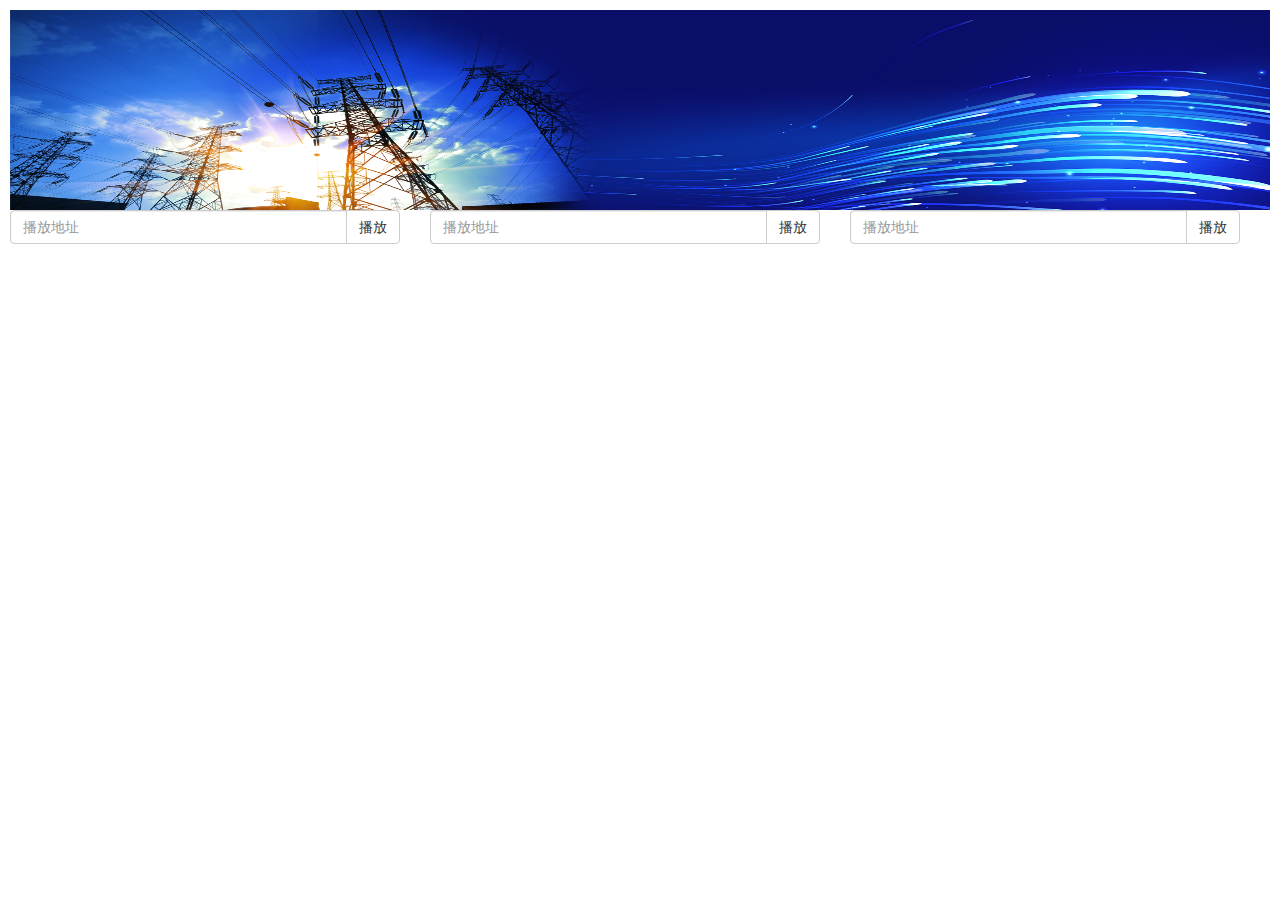
==== src/main/resources/static/views/index.html @ efd596c0 "删错" ====
<!DOCTYPE html>
<html lang="en">
<head>
    <meta charset="UTF-8">
    <title>实时监控</title>
</head>
<link rel="stylesheet" href="../viewcss/index.css"/>
<link rel="stylesheet" href="../css/bootstrap.css">
<!-- If you'd like to support IE8 -->
<script src="../scripts/jquery.js"></script>
<script src="../scripts/bootstrap.js"></script>
<script src="../js/ezuikit.js"></script>

<body>
<div class="videoContent">
    <div class="head"></div>
    <div>
        <div class="videoSingle row">
            <div class="video col-md-4 col-lg-4">
                <div class="input-group">
                    <input type="text" id="url1" class="form-control" placeholder="播放地址">
                    <span class="input-group-btn">
                         <button class="btn btn-default" type="button" onclick="playVideo(1)">播放</button>
                     </span>
                </div><!-- /input-group -->
                <div style="height: 100%;width: 100%;position: relative;">
                    <div id="playercontainer1"></div>
                    <canvas id="myCanvas" style="position: absolute;height: 100%;top: 0;width: 100%"></canvas>
                </div>
            </div>
            <div class="video col-md-4 col-lg-4">
                <div class="input-group">
                    <input type="text" id="url2" class="form-control" placeholder="播放地址">
                    <span class="input-group-btn">
                         <button class="btn btn-default" type="button" onclick="playVideo(2)">播放</button>
                         </span>
                </div><!-- /input-group -->
                <div style="height: 100%;width: 100%;">
                    <div id="playercontainer2"></div>
                </div>
            </div>
            <div class="video col-md-4 col-lg-4">
                <div class="input-group">
                    <input type="text" id="url3" class="form-control" placeholder="播放地址">
                    <span class="input-group-btn">
                         <button class="btn btn-default" type="button" onclick="playVideo(3)">播放</button>
                     </span>
                </div><!-- /input-group -->
                <div style="height: 100%;width: 100%;">
                    <div id="playercontainer3"></div>
                </div>
            </div>
        </div>
        <div class="videoTogether"></div>
    </div>
</div>
</body>
</html>
<script>
    var canvas;
    var cxt;

    function handleError(e) {
        console.log('捕获到错误', e);
    }

    function handleSuccess() {
        console.log("播放成功回调函数，此处可执行播放成功后续动作");
    }

    function getToken() {
        var token = '';
        $.ajax({
            url: "https://open.ys7.com/api/lapp/token/get",
            type: 'POST',
            async: false,
            data: {
                appKey: '04dd4edbcc944faea177776aad714b72',
                appSecret: 'dbc1b753f17d66986b776c7bb9a41622'
            },
            success: function (data) {
                console.log(data);
                if (data.code == '200') {
                    token = data.data.accessToken
                } else if (data.code == "111001") {
                    return false;
                } else {

                }
            },
            error: function (err) {

            }
        })
        //return 'ra.4iqnlesz1uy22y8612w2kk8l2zwf0v34-5tpezsnoux-14mjpj7-fiihjxsow';
        return token;
    }

    function playVideo(num) {
        var url = $('#url' + num).val().trim();
        var token = getToken();
        var container = document.getElementById("playercontainer1");
        var containerWidth = container.offsetWidth;
        var containerHeight = container.offsetWidth * 4 / 6;
        var decoder = new EZUIKit.EZUIPlayer({
            id: 'playercontainer' + num,
            autoplay: true,
            url: url,
            accessToken: token,
            decoderPath: '',
            width: containerWidth,
            height: containerHeight,
            handleError: handleError,
            handleSuccess: handleSuccess,
        });
        decoder.play({
            handleError: handleError
        });
        initCanvas();
    }

    var websocket;
    // 首先判断是否 支持 WebSocket
    if ('WebSocket' in window) {
        websocket = new WebSocket("ws://127.0.0.1:8000/server");
    } else if ('MozWebSocket' in window) {
        websocket = new MozWebSocket("ws://127.0.0.1:8000/server");
    } else {
        websocket = new SockJS("ws://127.0.0.1:8000/server");
    }

    websocket.onopen = function (evnt) {
        console.log('ws clint:open websocket');
        //发送消息 
        var obj = {"msgContent": "dran", "sex": "man"};
        var jstring = JSON.stringify(obj);
        console.log('ws clint:send msg:' + jstring)
        websocket.send(jstring);
    };

    websocket.onmessage = function (evnt) {
        if (evnt.data == "成功建立socket连接") {

        }
        console.log('数据已接收:' + evnt.data.detect);
        var data = $.parseJSON(event.data);
        if (data.detect != null && data.detect.length > 0) {
            drawArea(data);
        }
    };

    websocket.onerror = function (evnt) {
        console.log('ws client:error ' + evnt);
    };

    websocket.onclose = function (evnt) {
        console.log('ws clent:close ')
    }

    function initCanvas() {
        canvas = document.getElementById("myCanvas");
        cxt = canvas.getContext("2d");
    }

    function drawArea(data) {
        var canvas = document.getElementById("myCanvas");
        var canvasWidth = canvas.offsetWidth;
        var canvasHeight = canvas.offsetWidth * 4 / 6;
        canvas.height = 0;
        canvas.width = 0
        canvas.height =canvasHeight;
        canvas.width = canvasWidth;
        cxt.clearRect(0, 0, canvasWidth, canvasHeight);
        cxt.strokeStyle = "#FF0000";
        //根据比例来
        var container = document.getElementById("playercontainer1");
        var width = container.offsetWidth;
        var height = container.offsetWidth * 4 / 6;
        for (var i = 0; i < data.detect.length; i++) {
            cxt.moveTo(data.detect[i].polygon.position[0] / 100 * width, data.detect[i].polygon.position[1] / 100 * height);
            for (var j = 0; j < data.detect[i].polygon.count; j++) {
                cxt.lineTo(data.detect[i].polygon.position[j*2] / 100 * width, data.detect[i].polygon.position[j*2+1] / 100 * height);
            }
            cxt.lineTo(data.detect[i].polygon.position[0] / 100 * width, data.detect[i].polygon.position[1] / 100 * height);
        }
        cxt.stroke();
    }
    
    function clearCanvas() {

    }
    
</script>
---- src/main/resources/static/viewcss/index.css ----
html,body{
    height:100%;
    margin: 0;
}
.head{
    height: 200px;
    width: 100%;
    background: url("../images/head.png");
    background-size: 100% 100%;
}
.videoContent {
    height: 100%;
    width: 100%;
    padding: 10px;
    box-sizing: border-box;
}
.left{
    width: 70%;
    height: 100%;
    float: left;
}
.right{
    width: 30%;
    height: 100%;
    float: left;
}
.videoSingle{
    width: 100%;
    height: 50%;
    box-sizing: border-box;
}
.right_up {
    height: 50%;
    width: 100%;
}
.right_header {
    width: 100%;
    height: 40px;
    border: 1px solid black;
    box-sizing: border-box;
    background-color: #D3D3D3;
    line-height: 40px;
    font-weight: bold;
    padding-left: 10px;
}
.right_down {
    height: 50%;
    width: 100%;
    box-sizing: border-box;
}
.right_img {
    height: calc(100% - 40px);
    box-sizing: border-box;
    border-left: 2px solid black;
    border-right: 2px solid black;
}
.right_table{
    height: calc(100% - 40px);
    box-sizing: border-box;
    border-left: 2px solid black;
    border-right: 2px solid black;
    border-bottom: 2px solid black;
}
.videoTogether{
    width: 100%;
    height: 50%;
    box-sizing: border-box;
}
.video {
    height: 100%;
}
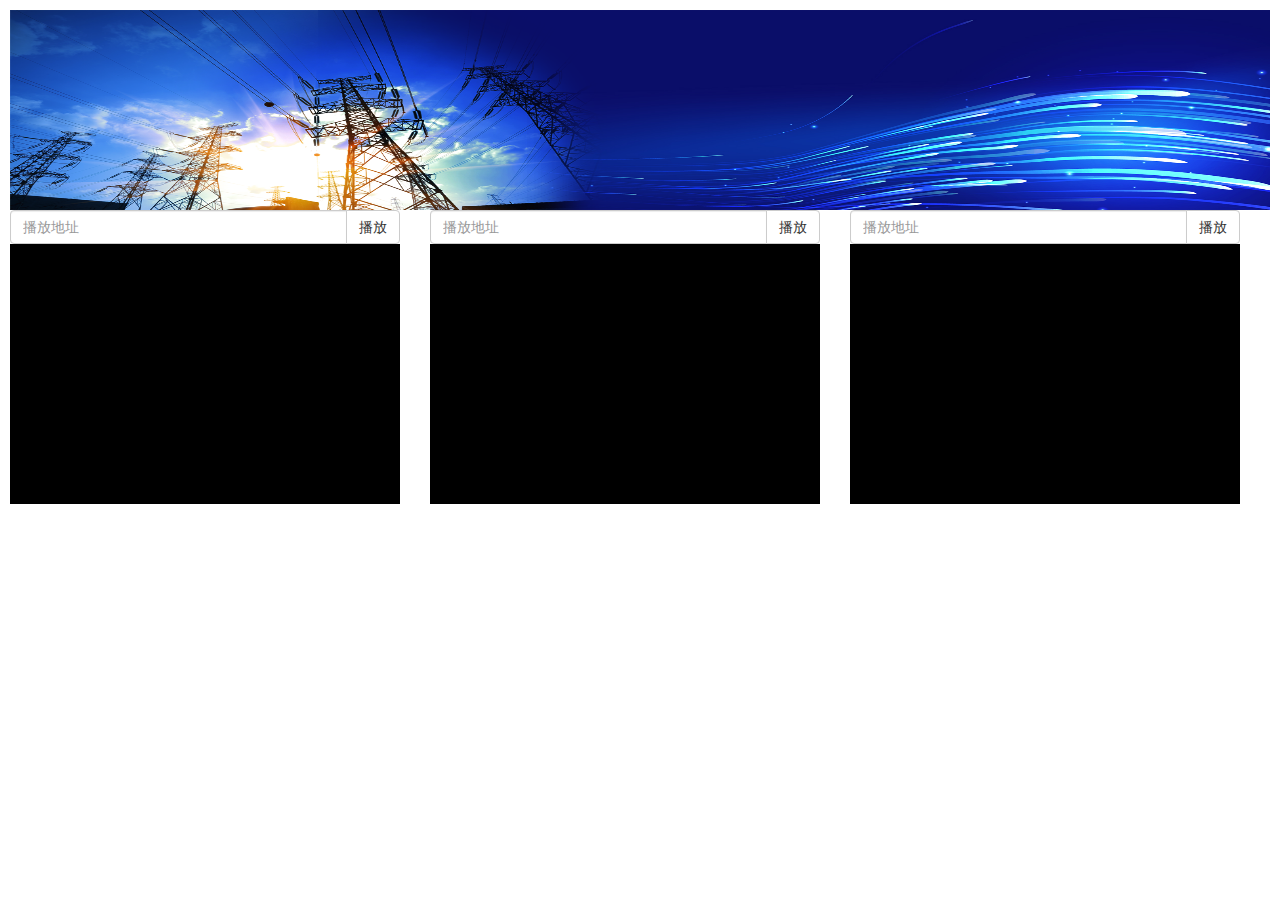
==== commit 497b3b4d: "整改更新" ====
--- a/src/main/resources/static/views/index.html
+++ b/src/main/resources/static/views/index.html
@@ -24,7 +24,7 @@
                      </span>
                 </div><!-- /input-group -->
                 <div style="height: 100%;width: 100%;position: relative;">
-                    <div id="playercontainer1"></div>
+                    <div id="playercontainer1" style="background-color: #000"></div>
                     <canvas id="myCanvas" style="position: absolute;height: 100%;top: 0;width: 100%"></canvas>
                 </div>
             </div>
@@ -36,7 +36,7 @@
                          </span>
                 </div><!-- /input-group -->
                 <div style="height: 100%;width: 100%;">
-                    <div id="playercontainer2"></div>
+                    <div id="playercontainer2" style="background-color: #000"></div>
                 </div>
             </div>
             <div class="video col-md-4 col-lg-4">
@@ -47,147 +47,12 @@
                      </span>
                 </div><!-- /input-group -->
                 <div style="height: 100%;width: 100%;">
-                    <div id="playercontainer3"></div>
+                    <div id="playercontainer3" style="background-color: #000"></div>
                 </div>
             </div>
         </div>
-        <div class="videoTogether"></div>
     </div>
 </div>
 </body>
 </html>
-<script>
-    var canvas;
-    var cxt;
-
-    function handleError(e) {
-        console.log('捕获到错误', e);
-    }
-
-    function handleSuccess() {
-        console.log("播放成功回调函数，此处可执行播放成功后续动作");
-    }
-
-    function getToken() {
-        var token = '';
-        $.ajax({
-            url: "https://open.ys7.com/api/lapp/token/get",
-            type: 'POST',
-            async: false,
-            data: {
-                appKey: '04dd4edbcc944faea177776aad714b72',
-                appSecret: 'dbc1b753f17d66986b776c7bb9a41622'
-            },
-            success: function (data) {
-                console.log(data);
-                if (data.code == '200') {
-                    token = data.data.accessToken
-                } else if (data.code == "111001") {
-                    return false;
-                } else {
-
-                }
-            },
-            error: function (err) {
-
-            }
-        })
-        //return 'ra.4iqnlesz1uy22y8612w2kk8l2zwf0v34-5tpezsnoux-14mjpj7-fiihjxsow';
-        return token;
-    }
-
-    function playVideo(num) {
-        var url = $('#url' + num).val().trim();
-        var token = getToken();
-        var container = document.getElementById("playercontainer1");
-        var containerWidth = container.offsetWidth;
-        var containerHeight = container.offsetWidth * 4 / 6;
-        var decoder = new EZUIKit.EZUIPlayer({
-            id: 'playercontainer' + num,
-            autoplay: true,
-            url: url,
-            accessToken: token,
-            decoderPath: '',
-            width: containerWidth,
-            height: containerHeight,
-            handleError: handleError,
-            handleSuccess: handleSuccess,
-        });
-        decoder.play({
-            handleError: handleError
-        });
-        initCanvas();
-    }
-
-    var websocket;
-    // 首先判断是否 支持 WebSocket
-    if ('WebSocket' in window) {
-        websocket = new WebSocket("ws://127.0.0.1:8000/server");
-    } else if ('MozWebSocket' in window) {
-        websocket = new MozWebSocket("ws://127.0.0.1:8000/server");
-    } else {
-        websocket = new SockJS("ws://127.0.0.1:8000/server");
-    }
-
-    websocket.onopen = function (evnt) {
-        console.log('ws clint:open websocket');
-        //发送消息 
-        var obj = {"msgContent": "dran", "sex": "man"};
-        var jstring = JSON.stringify(obj);
-        console.log('ws clint:send msg:' + jstring)
-        websocket.send(jstring);
-    };
-
-    websocket.onmessage = function (evnt) {
-        if (evnt.data == "成功建立socket连接") {
-
-        }
-        console.log('数据已接收:' + evnt.data.detect);
-        var data = $.parseJSON(event.data);
-        if (data.detect != null && data.detect.length > 0) {
-            drawArea(data);
-        }
-    };
-
-    websocket.onerror = function (evnt) {
-        console.log('ws client:error ' + evnt);
-    };
-
-    websocket.onclose = function (evnt) {
-        console.log('ws clent:close ')
-    }
-
-    function initCanvas() {
-        canvas = document.getElementById("myCanvas");
-        cxt = canvas.getContext("2d");
-    }
-
-    function drawArea(data) {
-        var canvas = document.getElementById("myCanvas");
-        var canvasWidth = canvas.offsetWidth;
-        var canvasHeight = canvas.offsetWidth * 4 / 6;
-        canvas.height = 0;
-        canvas.width = 0
-        canvas.height =canvasHeight;
-        canvas.width = canvasWidth;
-        cxt.clearRect(0, 0, canvasWidth, canvasHeight);
-        cxt.strokeStyle = "#FF0000";
-        //根据比例来
-        var container = document.getElementById("playercontainer1");
-        var width = container.offsetWidth;
-        var height = container.offsetWidth * 4 / 6;
-        for (var i = 0; i < data.detect.length; i++) {
-            cxt.moveTo(data.detect[i].polygon.position[0] / 100 * width, data.detect[i].polygon.position[1] / 100 * height);
-            for (var j = 0; j < data.detect[i].polygon.count; j++) {
-                cxt.lineTo(data.detect[i].polygon.position[j*2] / 100 * width, data.detect[i].polygon.position[j*2+1] / 100 * height);
-            }
-            cxt.lineTo(data.detect[i].polygon.position[0] / 100 * width, data.detect[i].polygon.position[1] / 100 * height);
-        }
-        cxt.stroke();
-    }
-    
-    function clearCanvas() {
-
-    }
-    
-</script>+<script src="../js/index.js"></script>--- a/src/main/resources/static/viewcss/index.css
+++ b/src/main/resources/static/viewcss/index.css
@@ -61,11 +61,6 @@
     border-right: 2px solid black;
     border-bottom: 2px solid black;
 }
-.videoTogether{
-    width: 100%;
-    height: 50%;
-    box-sizing: border-box;
-}
 .video {
     height: 100%;
 }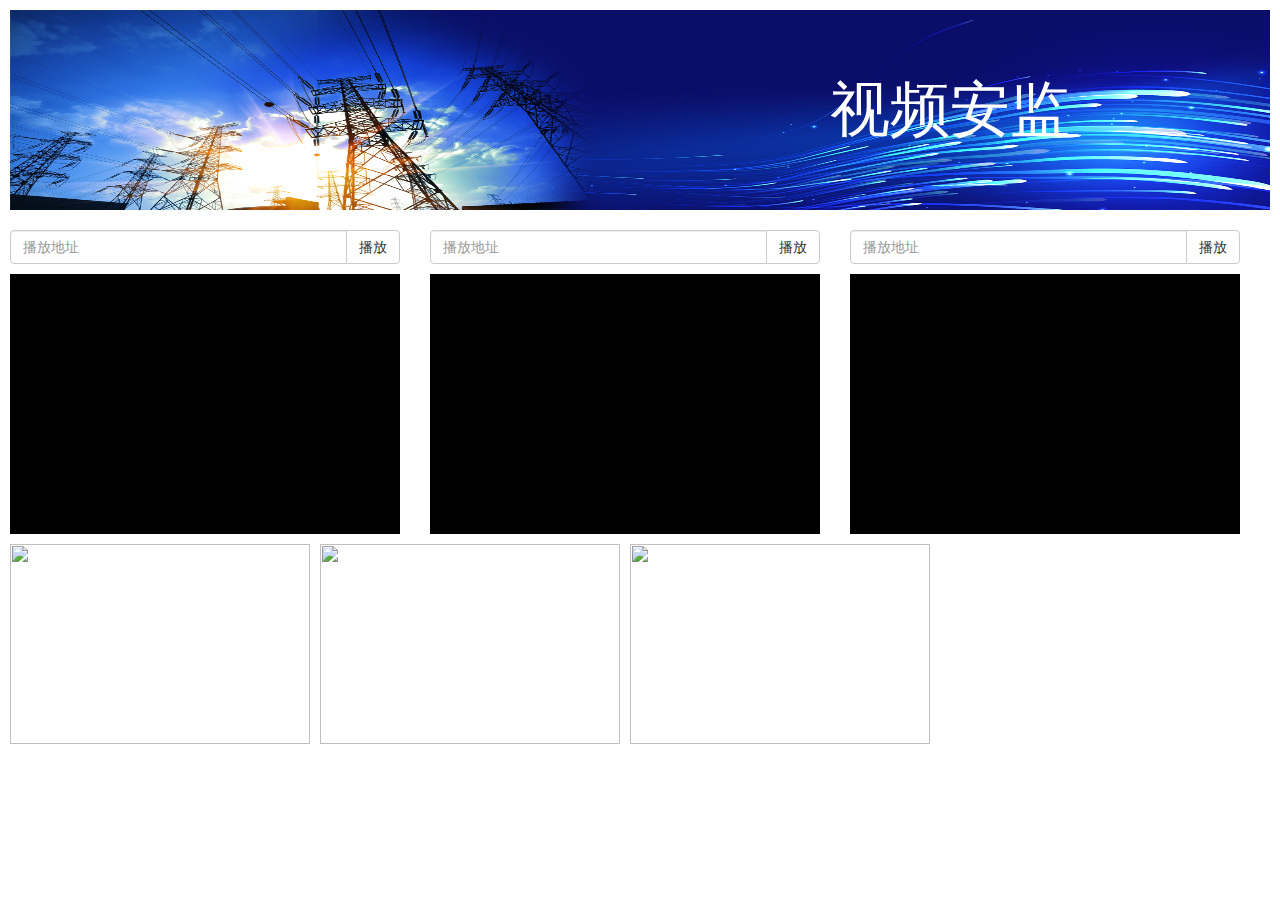
==== commit 20d8de64: "根据id 画框" ====
--- a/src/main/resources/static/views/index.html
+++ b/src/main/resources/static/views/index.html
@@ -13,19 +13,21 @@
 
 <body>
 <div class="videoContent">
-    <div class="head"></div>
-    <div>
+    <div class="head">
+        <h1>视频安监</h1>
+    </div>
+    <div style="margin-top: 20px;">
         <div class="videoSingle row">
             <div class="video col-md-4 col-lg-4">
                 <div class="input-group">
-                    <input type="text" id="url1" class="form-control" placeholder="播放地址">
+                    <input  type="text" id="url1" class="form-control" placeholder="播放地址">
                     <span class="input-group-btn">
                          <button class="btn btn-default" type="button" onclick="playVideo(1)">播放</button>
                      </span>
                 </div><!-- /input-group -->
                 <div style="height: 100%;width: 100%;position: relative;">
                     <div id="playercontainer1" style="background-color: #000"></div>
-                    <canvas id="myCanvas" style="position: absolute;height: 100%;top: 0;width: 100%"></canvas>
+                    <canvas id="canvas1" style="position: absolute;height: 100%;top: 0;width: 100%"></canvas>
                 </div>
             </div>
             <div class="video col-md-4 col-lg-4">
@@ -37,6 +39,7 @@
                 </div><!-- /input-group -->
                 <div style="height: 100%;width: 100%;">
                     <div id="playercontainer2" style="background-color: #000"></div>
+                    <canvas id="canvas2" style="position: absolute;height: 100%;top: 0;width: 100%"></canvas>
                 </div>
             </div>
             <div class="video col-md-4 col-lg-4">
@@ -48,8 +51,25 @@
                 </div><!-- /input-group -->
                 <div style="height: 100%;width: 100%;">
                     <div id="playercontainer3" style="background-color: #000"></div>
+                    <canvas id="canvas3" style="position: absolute;height: 100%;top: 0;width: 100%"></canvas>
                 </div>
             </div>
+        </div>
+    </div>
+    <div class="div_bottom">
+        <div class="div_bottom_left">
+            <div class="div_bottom_img">
+                <img class="bottom_img" src="http://localhost:8001/images/map.jpeg"/>
+            </div>
+            <div class="div_bottom_img">
+                <img class="bottom_img" src="http://localhost:8001/images/map.jpeg"/>
+            </div>
+            <div class="div_bottom_img">
+                <img class="bottom_img" src="http://localhost:8001/images/map.jpeg"/>
+            </div>
+        </div>
+        <div class="div_bottom_right">
+
         </div>
     </div>
 </div>
--- a/src/main/resources/static/viewcss/index.css
+++ b/src/main/resources/static/viewcss/index.css
@@ -7,6 +7,13 @@
     width: 100%;
     background: url("../images/head.png");
     background-size: 100% 100%;
+}
+.head h1 {
+    float: right;
+    margin-right: 200px;
+    color: #ffffff;
+    line-height: 160px;
+    font-size: 60px;
 }
 .videoContent {
     height: 100%;
@@ -63,4 +70,26 @@
 }
 .video {
     height: 100%;
+}
+.input-group {
+    margin-bottom: 10px;
+}
+.div_bottom {
+    height: 300px;
+}
+.div_bottom_left {
+
+}
+.div_bottom_right {
+
+}
+.div_bottom_img {
+    float: left;
+    margin-top: 10px;
+    margin-bottom: 20px;
+}
+.bottom_img {
+    width: 300px;
+    height:200px;
+    margin-right: 10px;
 }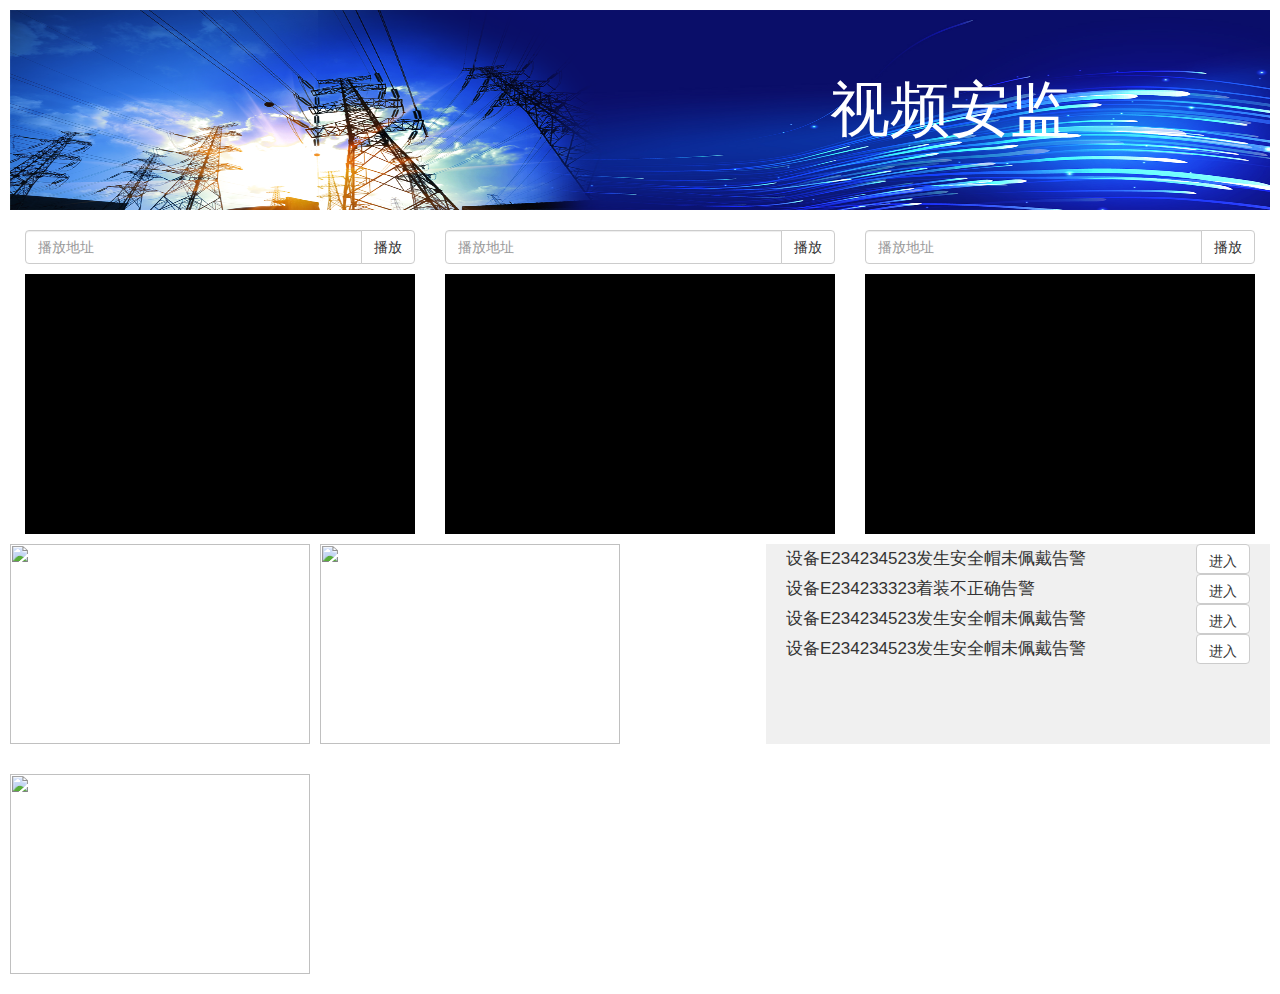
==== commit 56f4403c: "提交" ====
--- a/src/main/resources/static/views/index.html
+++ b/src/main/resources/static/views/index.html
@@ -7,9 +7,12 @@
 <link rel="stylesheet" href="../viewcss/index.css"/>
 <link rel="stylesheet" href="../css/bootstrap.css">
 <!-- If you'd like to support IE8 -->
+<link href="https://cdn.bootcdn.net/ajax/libs/toastr.js/2.1.3/toastr.css" rel="stylesheet">
 <script src="../scripts/jquery.js"></script>
 <script src="../scripts/bootstrap.js"></script>
 <script src="../js/ezuikit.js"></script>
+<script src="https://cdn.bootcdn.net/ajax/libs/toastr.js/2.1.3/toastr.min.js"></script>
+
 
 <body>
 <div class="videoContent">
@@ -17,7 +20,7 @@
         <h1>视频安监</h1>
     </div>
     <div style="margin-top: 20px;">
-        <div class="videoSingle row">
+        <div class="videoSingle row" style="margin: auto">
             <div class="video col-md-4 col-lg-4">
                 <div class="input-group">
                     <input  type="text" id="url1" class="form-control" placeholder="播放地址">
@@ -59,17 +62,34 @@
     <div class="div_bottom">
         <div class="div_bottom_left">
             <div class="div_bottom_img">
-                <img class="bottom_img" src="http://localhost:8001/images/map.jpeg"/>
+                <img class="bottom_img" id="bottom_img1" src="http://localhost:8001/images/map.jpeg"/>
             </div>
             <div class="div_bottom_img">
-                <img class="bottom_img" src="http://localhost:8001/images/map.jpeg"/>
+                <img class="bottom_img" id="bottom_img2" src="http://localhost:8001/images/map.jpeg"/>
             </div>
             <div class="div_bottom_img">
-                <img class="bottom_img" src="http://localhost:8001/images/map.jpeg"/>
+                <img class="bottom_img" id="bottom_img3" src="http://localhost:8001/images/map.jpeg"/>
             </div>
         </div>
         <div class="div_bottom_right">
-
+            <div class="div_scroll">
+                <div class="realTimeViolation">
+                    <span>设备E234234523发生安全帽未佩戴告警</span>
+                    <button class="btn btn-default btn_bottom" type="button">进入</button>
+                </div>
+                <div class="realTimeViolation">
+                    <span>设备E234233323着装不正确告警</span>
+                    <button class="btn btn-default btn_bottom" type="button">进入</button>
+                </div>
+                <div class="realTimeViolation">
+                    <span>设备E234234523发生安全帽未佩戴告警</span>
+                    <button class="btn btn-default btn_bottom" type="button">进入</button>
+                </div>
+                <div class="realTimeViolation">
+                    <span>设备E234234523发生安全帽未佩戴告警</span>
+                    <button class="btn btn-default btn_bottom" type="button">进入</button>
+                </div>
+            </div>
         </div>
     </div>
 </div>
--- a/src/main/resources/static/viewcss/index.css
+++ b/src/main/resources/static/viewcss/index.css
@@ -78,10 +78,19 @@
     height: 300px;
 }
 .div_bottom_left {
-
+    box-sizing: border-box;
+    float: left;
+    width: 60%;
 }
 .div_bottom_right {
-
+    box-sizing: border-box;
+    width: 40%;
+    margin-top: 10px;
+    height: 200px;
+    float: left;
+    background-color: rgb(240,240,240);
+    padding-left: 20px;
+    overflow:hidden;
 }
 .div_bottom_img {
     float: left;
@@ -92,4 +101,18 @@
     width: 300px;
     height:200px;
     margin-right: 10px;
+}
+.realTimeViolation {
+    height: 30px;
+    font-size: 17px;
+    line-height: 30px;
+}
+.btn_bottom {
+    float: right;
+    margin-right: 20px;
+    height: 30px;
+    background-color: #fff;
+}
+.div_scroll {
+    overflow: hidden;
 }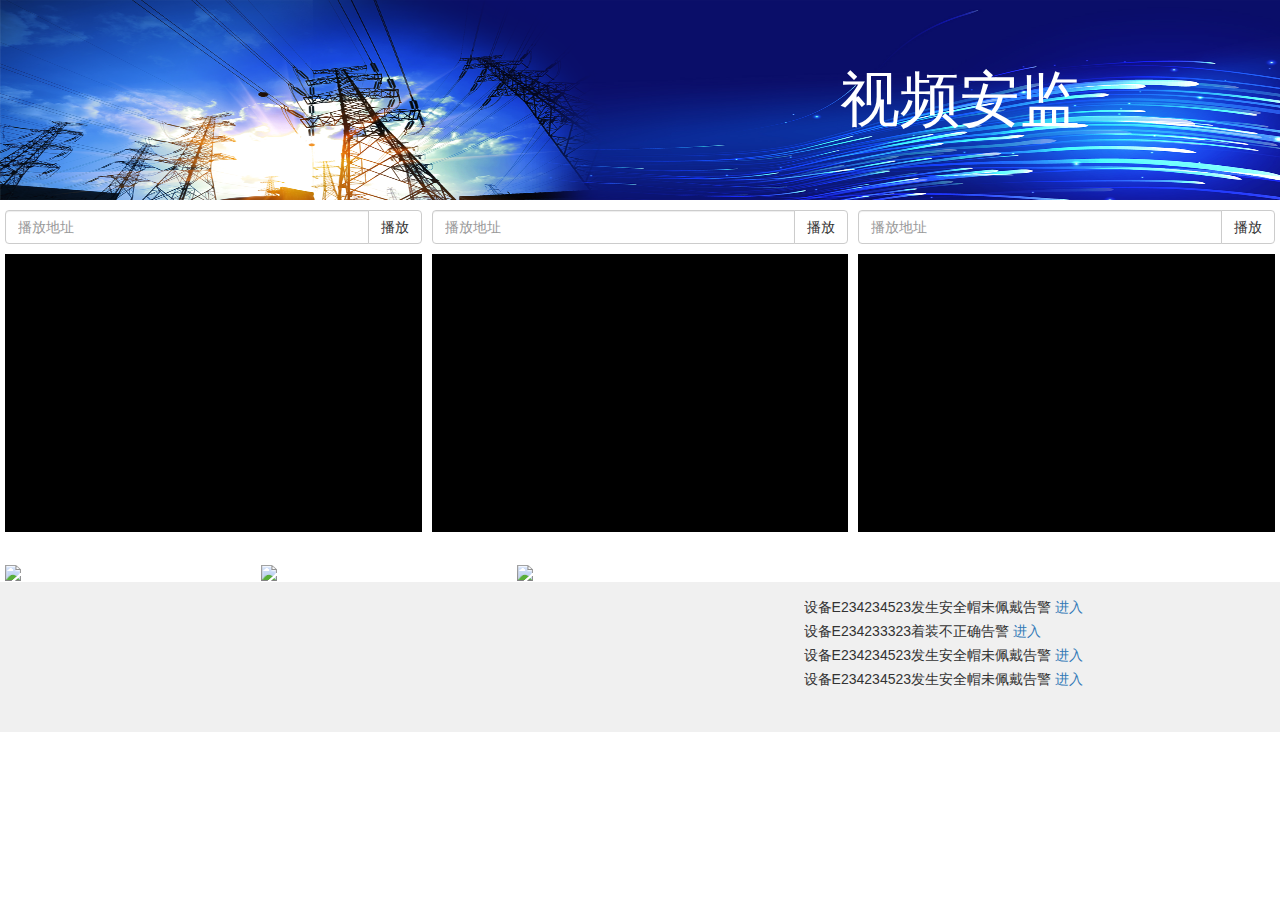
==== commit f85c767c: "首页样式" ====
--- a/src/main/resources/static/views/index.html
+++ b/src/main/resources/static/views/index.html
@@ -19,7 +19,7 @@
     <div class="head">
         <h1>视频安监</h1>
     </div>
-    <div style="margin-top: 20px;">
+    <div style="margin-top: 10px;">
         <div class="videoSingle row" style="margin: auto">
             <div class="video col-md-4 col-lg-4">
                 <div class="input-group">
@@ -75,19 +75,19 @@
             <div class="div_scroll">
                 <div class="realTimeViolation">
                     <span>设备E234234523发生安全帽未佩戴告警</span>
-                    <button class="btn btn-default btn_bottom" type="button">进入</button>
+					<a href="javascript:void();">进入</a>
                 </div>
                 <div class="realTimeViolation">
                     <span>设备E234233323着装不正确告警</span>
-                    <button class="btn btn-default btn_bottom" type="button">进入</button>
+                    <a href="javascript:void();">进入</a>
                 </div>
                 <div class="realTimeViolation">
                     <span>设备E234234523发生安全帽未佩戴告警</span>
-                    <button class="btn btn-default btn_bottom" type="button">进入</button>
+                    <a href="javascript:void();">进入</a>
                 </div>
                 <div class="realTimeViolation">
                     <span>设备E234234523发生安全帽未佩戴告警</span>
-                    <button class="btn btn-default btn_bottom" type="button">进入</button>
+                    <a href="javascript:void();">进入</a>
                 </div>
             </div>
         </div>
--- a/src/main/resources/static/viewcss/index.css
+++ b/src/main/resources/static/viewcss/index.css
@@ -18,9 +18,14 @@
 .videoContent {
     height: 100%;
     width: 100%;
-    padding: 10px;
     box-sizing: border-box;
 }
+
+.md-4, .col-lg-4 {
+	padding-right: 5px !important;
+	padding-left: 5px !important;
+}
+
 .left{
     width: 70%;
     height: 100%;
@@ -75,36 +80,37 @@
     margin-bottom: 10px;
 }
 .div_bottom {
-    height: 300px;
+    width: 100%;
+    height: 150px;
+    margin-top: 50px;
+    background-color: rgb(240,240,240);
 }
 .div_bottom_left {
-    box-sizing: border-box;
     float: left;
     width: 60%;
+    margin-left: 5px;
+    margin-top: -20px;
 }
 .div_bottom_right {
-    box-sizing: border-box;
-    width: 40%;
+    width: 38%;
     margin-top: 10px;
-    height: 200px;
-    float: left;
-    background-color: rgb(240,240,240);
-    padding-left: 20px;
+    height: 140px;
+    float: right;
+    padding-left: 10px;
     overflow:hidden;
 }
 .div_bottom_img {
     float: left;
-    margin-top: 10px;
-    margin-bottom: 20px;
+    width: 32%;
+    margin-right: 10px;
 }
 .bottom_img {
-    width: 300px;
-    height:200px;
+    width: 100%;
     margin-right: 10px;
 }
 .realTimeViolation {
-    height: 30px;
-    font-size: 17px;
+    height: 24px;
+    font-size: 14px;
     line-height: 30px;
 }
 .btn_bottom {
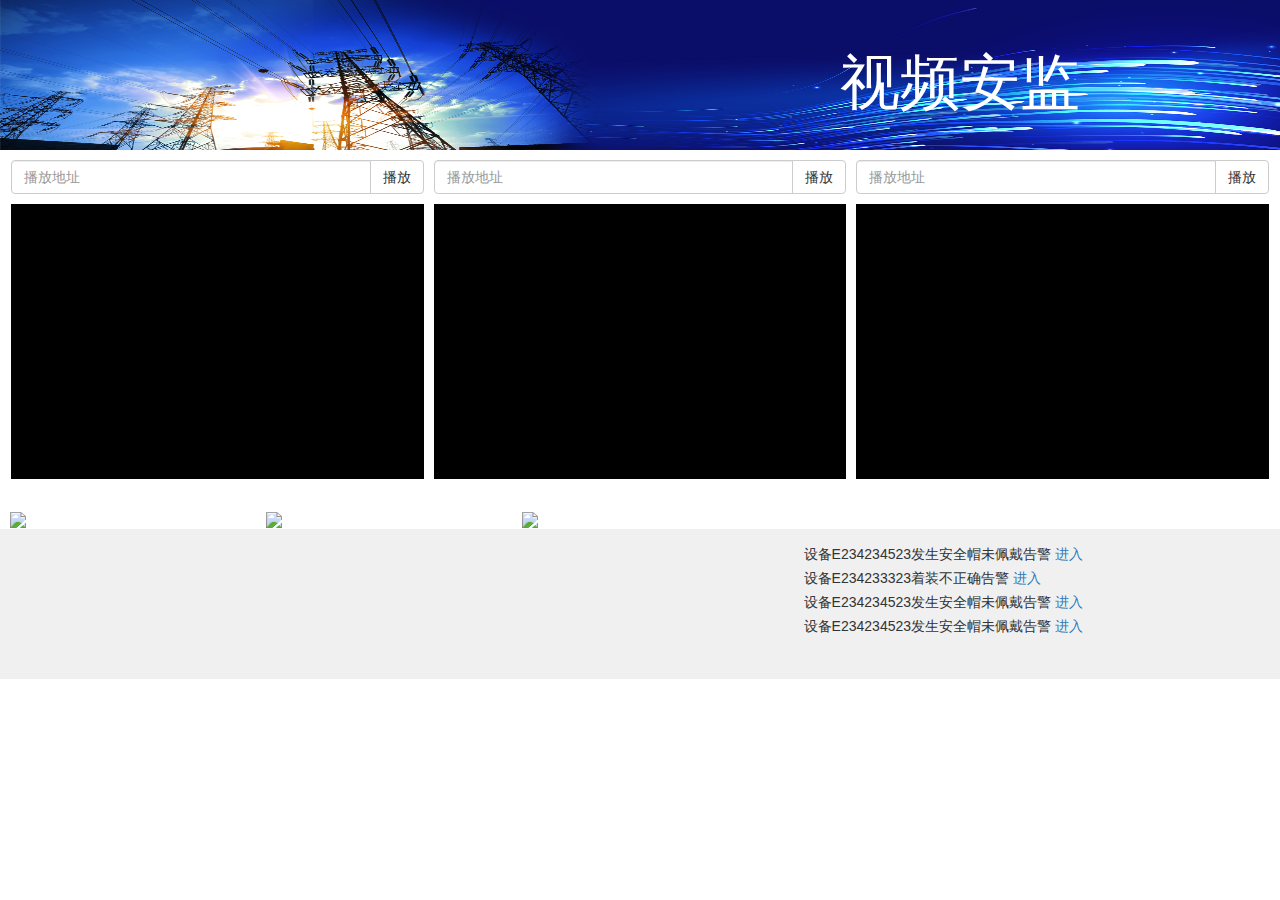
==== commit 1d6a8cc0: "修改视频播放" ====
--- a/src/main/resources/static/views/index.html
+++ b/src/main/resources/static/views/index.html
@@ -12,87 +12,89 @@
 <script src="../scripts/bootstrap.js"></script>
 <script src="../js/ezuikit.js"></script>
 <script src="https://cdn.bootcdn.net/ajax/libs/toastr.js/2.1.3/toastr.min.js"></script>
-
+<script src="../js/extend.js"></script>
 
 <body>
-<div class="videoContent">
-    <div class="head">
-        <h1>视频安监</h1>
-    </div>
-    <div style="margin-top: 10px;">
-        <div class="videoSingle row" style="margin: auto">
-            <div class="video col-md-4 col-lg-4">
-                <div class="input-group">
-                    <input  type="text" id="url1" class="form-control" placeholder="播放地址">
-                    <span class="input-group-btn">
-                         <button class="btn btn-default" type="button" onclick="playVideo(1)">播放</button>
-                     </span>
-                </div><!-- /input-group -->
-                <div style="height: 100%;width: 100%;position: relative;">
-                    <div id="playercontainer1" style="background-color: #000"></div>
-                    <canvas id="canvas1" style="position: absolute;height: 100%;top: 0;width: 100%"></canvas>
-                </div>
-            </div>
-            <div class="video col-md-4 col-lg-4">
-                <div class="input-group">
-                    <input type="text" id="url2" class="form-control" placeholder="播放地址">
-                    <span class="input-group-btn">
-                         <button class="btn btn-default" type="button" onclick="playVideo(2)">播放</button>
-                         </span>
-                </div><!-- /input-group -->
-                <div style="height: 100%;width: 100%;">
-                    <div id="playercontainer2" style="background-color: #000"></div>
-                    <canvas id="canvas2" style="position: absolute;height: 100%;top: 0;width: 100%"></canvas>
-                </div>
-            </div>
-            <div class="video col-md-4 col-lg-4">
-                <div class="input-group">
-                    <input type="text" id="url3" class="form-control" placeholder="播放地址">
-                    <span class="input-group-btn">
-                         <button class="btn btn-default" type="button" onclick="playVideo(3)">播放</button>
-                     </span>
-                </div><!-- /input-group -->
-                <div style="height: 100%;width: 100%;">
-                    <div id="playercontainer3" style="background-color: #000"></div>
-                    <canvas id="canvas3" style="position: absolute;height: 100%;top: 0;width: 100%"></canvas>
-                </div>
-            </div>
-        </div>
-    </div>
-    <div class="div_bottom">
-        <div class="div_bottom_left">
-            <div class="div_bottom_img">
-                <img class="bottom_img" id="bottom_img1" src="http://localhost:8001/images/map.jpeg"/>
-            </div>
-            <div class="div_bottom_img">
-                <img class="bottom_img" id="bottom_img2" src="http://localhost:8001/images/map.jpeg"/>
-            </div>
-            <div class="div_bottom_img">
-                <img class="bottom_img" id="bottom_img3" src="http://localhost:8001/images/map.jpeg"/>
-            </div>
-        </div>
-        <div class="div_bottom_right">
-            <div class="div_scroll">
-                <div class="realTimeViolation">
-                    <span>设备E234234523发生安全帽未佩戴告警</span>
+	<div class="head">
+	    <h1>视频安监</h1>
+	</div>
+	
+	<div style="width: 100%;">
+		<div class="videoSingle">
+		    <div class="video col-md-4 col-lg-4">
+		        <div class="input-group">
+		            <input  type="text" id="url1" class="form-control" placeholder="播放地址">
+		            <span class="input-group-btn">
+		                 <button class="btn btn-default" type="button" onclick="playVideo(1)">播放</button>
+		             </span>
+		        </div><!-- /input-group -->
+		        <div style="height: 100%;width: 100%;position: relative;">
+		            <div id="playercontainer1" style="background-color: #000"></div>
+		            <canvas id="canvas1" style="position: absolute;height: 100%;top: 0;width: 100%"></canvas>
+		        </div>
+		    </div>
+		    <div class="video col-md-4 col-lg-4">
+		        <div class="input-group">
+		            <input type="text" id="url2" class="form-control" placeholder="播放地址">
+		            <span class="input-group-btn">
+		                 <button class="btn btn-default" type="button" onclick="playVideo(2)">播放</button>
+		                 </span>
+		        </div><!-- /input-group -->
+		        <div style="height: 100%;width: 100%;">
+		            <div id="playercontainer2" style="background-color: #000"></div>
+		            <canvas id="canvas2" style="position: absolute;height: 100%;top: 0;width: 100%"></canvas>
+		        </div>
+		    </div>
+		    <div class="video col-md-4 col-lg-4">
+		        <div class="input-group">
+		            <input type="text" id="url3" class="form-control" placeholder="播放地址">
+		            <span class="input-group-btn">
+		                 <button class="btn btn-default" type="button" onclick="playVideo(3)">播放</button>
+		             </span>
+		        </div><!-- /input-group -->
+		        <div style="height: 100%;width: 100%;">
+		            <div id="playercontainer3" style="background-color: #000"></div>
+		            <canvas id="canvas3" style="position: absolute;height: 100%;top: 0;width: 100%"></canvas>
+		        </div>
+		    </div>
+			
+			<div style="clear: both;"></div>
+		</div>
+	</div>
+	
+	<div class="div_bottom">
+	    <div class="div_bottom_left">
+	        <div class="div_bottom_img">
+	            <img class="bottom_img" id="bottom_img1" src="http://localhost:8001/images/map.jpeg"/>
+	        </div>
+	        <div class="div_bottom_img">
+	            <img class="bottom_img" id="bottom_img2" src="http://localhost:8001/images/map.jpeg"/>
+	        </div>
+	        <div class="div_bottom_img">
+	            <img class="bottom_img" id="bottom_img3" src="http://localhost:8001/images/map.jpeg"/>
+	        </div>
+	    </div>
+	    <div class="div_bottom_right">
+	        <div class="div_scroll">
+	            <div class="realTimeViolation">
+	                <span>设备E234234523发生安全帽未佩戴告警</span>
 					<a href="javascript:void();">进入</a>
-                </div>
-                <div class="realTimeViolation">
-                    <span>设备E234233323着装不正确告警</span>
-                    <a href="javascript:void();">进入</a>
-                </div>
-                <div class="realTimeViolation">
-                    <span>设备E234234523发生安全帽未佩戴告警</span>
-                    <a href="javascript:void();">进入</a>
-                </div>
-                <div class="realTimeViolation">
-                    <span>设备E234234523发生安全帽未佩戴告警</span>
-                    <a href="javascript:void();">进入</a>
-                </div>
-            </div>
-        </div>
-    </div>
-</div>
+	            </div>
+	            <div class="realTimeViolation">
+	                <span>设备E234233323着装不正确告警</span>
+	                <a href="javascript:void();">进入</a>
+	            </div>
+	            <div class="realTimeViolation">
+	                <span>设备E234234523发生安全帽未佩戴告警</span>
+	                <a href="javascript:void();">进入</a>
+	            </div>
+	            <div class="realTimeViolation">
+	                <span>设备E234234523发生安全帽未佩戴告警</span>
+	                <a href="javascript:void();">进入</a>
+	            </div>
+	        </div>
+	    </div>
+	</div>
 </body>
 </html>
 <script src="../js/index.js"></script>--- a/src/main/resources/static/viewcss/index.css
+++ b/src/main/resources/static/viewcss/index.css
@@ -1,9 +1,11 @@
 html,body{
     height:100%;
     margin: 0;
+	padding: 0;
 }
+
 .head{
-    height: 200px;
+    height: 150px;
     width: 100%;
     background: url("../images/head.png");
     background-size: 100% 100%;
@@ -12,18 +14,14 @@
     float: right;
     margin-right: 200px;
     color: #ffffff;
-    line-height: 160px;
+    line-height: 125px;
     font-size: 60px;
 }
+
 .videoContent {
     height: 100%;
     width: 100%;
     box-sizing: border-box;
-}
-
-.md-4, .col-lg-4 {
-	padding-right: 5px !important;
-	padding-left: 5px !important;
 }
 
 .left{
@@ -37,9 +35,10 @@
     float: left;
 }
 .videoSingle{
-    width: 100%;
-    height: 50%;
+    width: 99%;
     box-sizing: border-box;
+	margin: auto;
+	margin-top: 10px;
 }
 .right_up {
     height: 50%;
@@ -75,6 +74,8 @@
 }
 .video {
     height: 100%;
+	padding-right: 5px !important;
+	padding-left: 5px !important;
 }
 .input-group {
     margin-bottom: 10px;
@@ -88,7 +89,7 @@
 .div_bottom_left {
     float: left;
     width: 60%;
-    margin-left: 5px;
+    margin-left: 10px;
     margin-top: -20px;
 }
 .div_bottom_right {
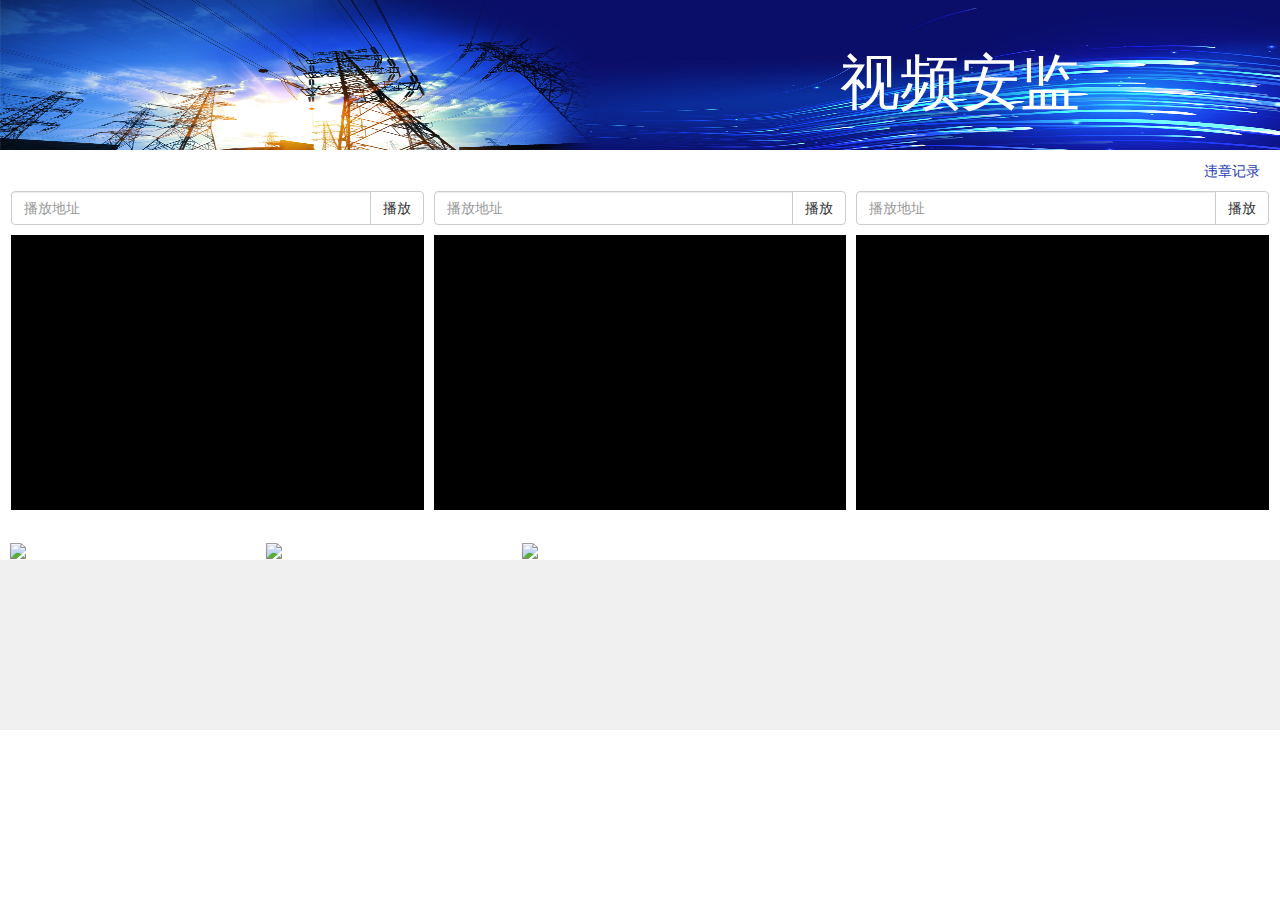
==== commit f2f4d013: "调试结束" ====
--- a/src/main/resources/static/views/index.html
+++ b/src/main/resources/static/views/index.html
@@ -17,6 +17,10 @@
 <body>
 	<div class="head">
 	    <h1>视频安监</h1>
+	</div>
+	
+	<div id="div-link">
+		<a style="" target="_blank" href="historyData.html"> 违章记录</a>
 	</div>
 	
 	<div style="width: 100%;">
@@ -76,22 +80,6 @@
 	    </div>
 	    <div class="div_bottom_right">
 	        <div class="div_scroll">
-	            <div class="realTimeViolation">
-	                <span>设备E234234523发生安全帽未佩戴告警</span>
-					<a href="javascript:void();">进入</a>
-	            </div>
-	            <div class="realTimeViolation">
-	                <span>设备E234233323着装不正确告警</span>
-	                <a href="javascript:void();">进入</a>
-	            </div>
-	            <div class="realTimeViolation">
-	                <span>设备E234234523发生安全帽未佩戴告警</span>
-	                <a href="javascript:void();">进入</a>
-	            </div>
-	            <div class="realTimeViolation">
-	                <span>设备E234234523发生安全帽未佩戴告警</span>
-	                <a href="javascript:void();">进入</a>
-	            </div>
 	        </div>
 	    </div>
 	</div>
--- a/src/main/resources/static/viewcss/index.css
+++ b/src/main/resources/static/viewcss/index.css
@@ -16,6 +16,30 @@
     color: #ffffff;
     line-height: 125px;
     font-size: 60px;
+}
+
+#div-link {
+	float: right;
+	margin-top: 6px;
+	margin-right: 20px;
+	height: 30px;
+	width: 100%;
+	text-align: right;
+}
+
+#div-link a:link {
+    color: #2440B3;
+    text-decoration: none;
+}
+
+#div-link a:visited {
+    color: #771CAA;
+    text-decoration: none;
+}
+
+#div-link a:hover {
+    color: #315EFB;
+	text-decoration: underline;
 }
 
 .videoContent {
@@ -82,7 +106,7 @@
 }
 .div_bottom {
     width: 100%;
-    height: 150px;
+    height: 170px;
     margin-top: 50px;
     background-color: rgb(240,240,240);
 }
@@ -108,6 +132,7 @@
 .bottom_img {
     width: 100%;
     margin-right: 10px;
+	max-height: 180px;
 }
 .realTimeViolation {
     height: 24px;
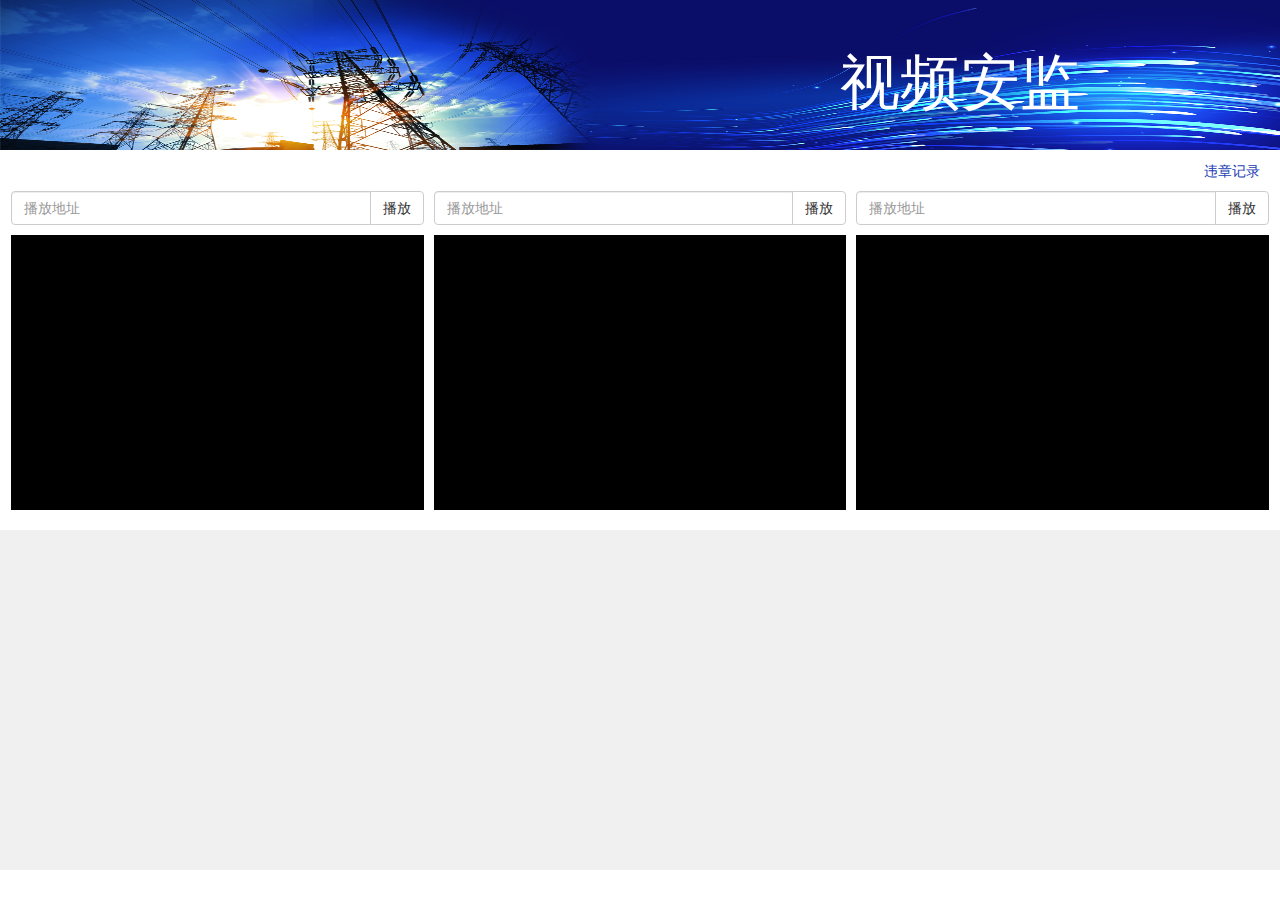
==== commit 0fe57802: "电科院测试" ====
--- a/src/main/resources/static/views/index.html
+++ b/src/main/resources/static/views/index.html
@@ -69,13 +69,10 @@
 	<div class="div_bottom">
 	    <div class="div_bottom_left">
 	        <div class="div_bottom_img">
-	            <img class="bottom_img" id="bottom_img1" src="http://localhost:8001/images/map.jpeg"/>
+	            <img class="bottom_img" id="bottom_img1" src=""/>
 	        </div>
 	        <div class="div_bottom_img">
-	            <img class="bottom_img" id="bottom_img2" src="http://localhost:8001/images/map.jpeg"/>
-	        </div>
-	        <div class="div_bottom_img">
-	            <img class="bottom_img" id="bottom_img3" src="http://localhost:8001/images/map.jpeg"/>
+	            <img class="bottom_img" id="bottom_img2" src=""/>
 	        </div>
 	    </div>
 	    <div class="div_bottom_right">
--- a/src/main/resources/static/viewcss/index.css
+++ b/src/main/resources/static/viewcss/index.css
@@ -106,33 +106,33 @@
 }
 .div_bottom {
     width: 100%;
-    height: 170px;
-    margin-top: 50px;
+    height: 340px;
+    margin-top: 20px;
     background-color: rgb(240,240,240);
 }
 .div_bottom_left {
     float: left;
     width: 60%;
     margin-left: 10px;
-    margin-top: -20px;
+    margin-top: 20px;
 }
 .div_bottom_right {
     width: 38%;
     margin-top: 10px;
-    height: 140px;
+    height: 310px;
     float: right;
     padding-left: 10px;
     overflow:hidden;
 }
 .div_bottom_img {
     float: left;
-    width: 32%;
+    width: 48%;
     margin-right: 10px;
 }
 .bottom_img {
     width: 100%;
     margin-right: 10px;
-	max-height: 180px;
+	max-height: 300px;
 }
 .realTimeViolation {
     height: 24px;
